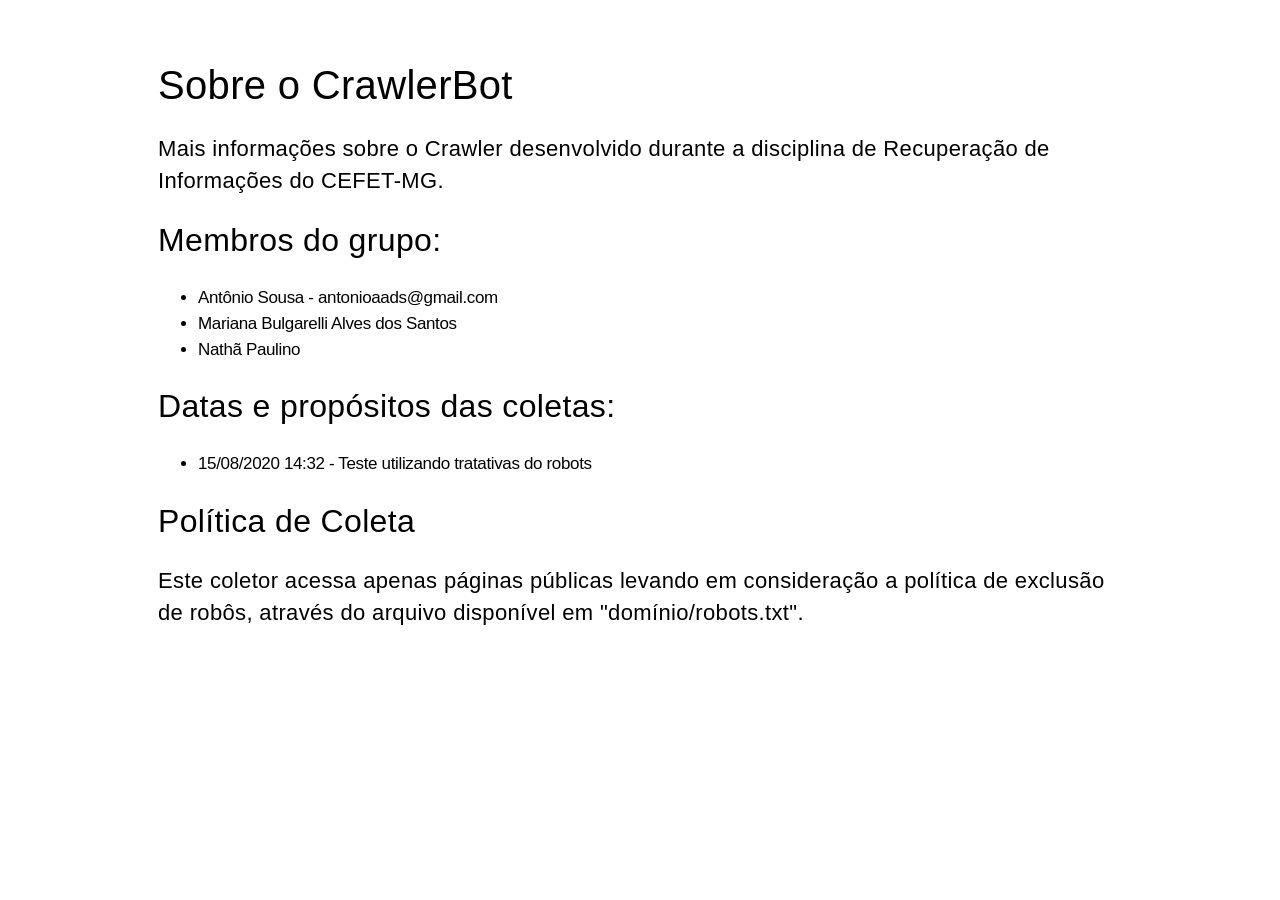
==== infoCrawlerBot/index.html @ f22fe103 "Inserçao de mais informaçoes na info do bot" ====
<!DOCTYPE html>
<html lang="pt-br">
<head>
	<meta charset="UTF-8">
	<title>Info Crawler Bot</title>
	<link rel="stylesheet" href="index.css">
</head>
<body>
  <div class="container">
    <h1>Sobre o CrawlerBot</h1>
    <p>
      Mais informações sobre o Crawler desenvolvido durante a disciplina de
      Recuperação de Informações do CEFET-MG.
    </p>

    <h2>Membros do grupo:</h2>
    <ul>
      <li>Antônio Sousa - antonioaads@gmail.com</li>
      <li>Mariana Bulgarelli Alves dos Santos</li>
      <li>Nathã Paulino</li>
    </ul>

    <h2>Datas e propósitos das coletas:</h2>
    <ul>
      <li>15/08/2020 14:32 - Teste utilizando tratativas do robots</li>
    </ul>

    <h2>Política de Coleta</h2>
    <p>
      Este coletor acessa apenas páginas públicas levando em consideração a política de exclusão de
      robôs, através do arquivo disponível em "domínio/robots.txt".
    </p>

  </div>
</body>
</html>
---- infoCrawlerBot/index.css ----
* {
  font-family: Helvetica Neue,Helvetica,Arial,sans-serif;
}

h1 {
  font-size: 40px;
  line-height: 1.05;
  font-weight: 500;
  letter-spacing: .008em;
  width: auto;
  margin-top: 64px;
}

h2 {
  font-size: 32px;
  line-height: 1.09375;
  font-weight: 400;
  letter-spacing: .011em;
}

p {
  font-size: 22px;
  line-height: 1.45455;
  font-weight: 300;
  letter-spacing: .016em;
  font-family: Helvetica Neue,Helvetica,Arial,sans-serif;
  width: auto;
  margin-top: 17px;
}

li {
  font-size: 17px;
  line-height: 1.52947;
  font-weight: 400;
  letter-spacing: -.021em;
}

.container {
  margin: 0 150px;
}
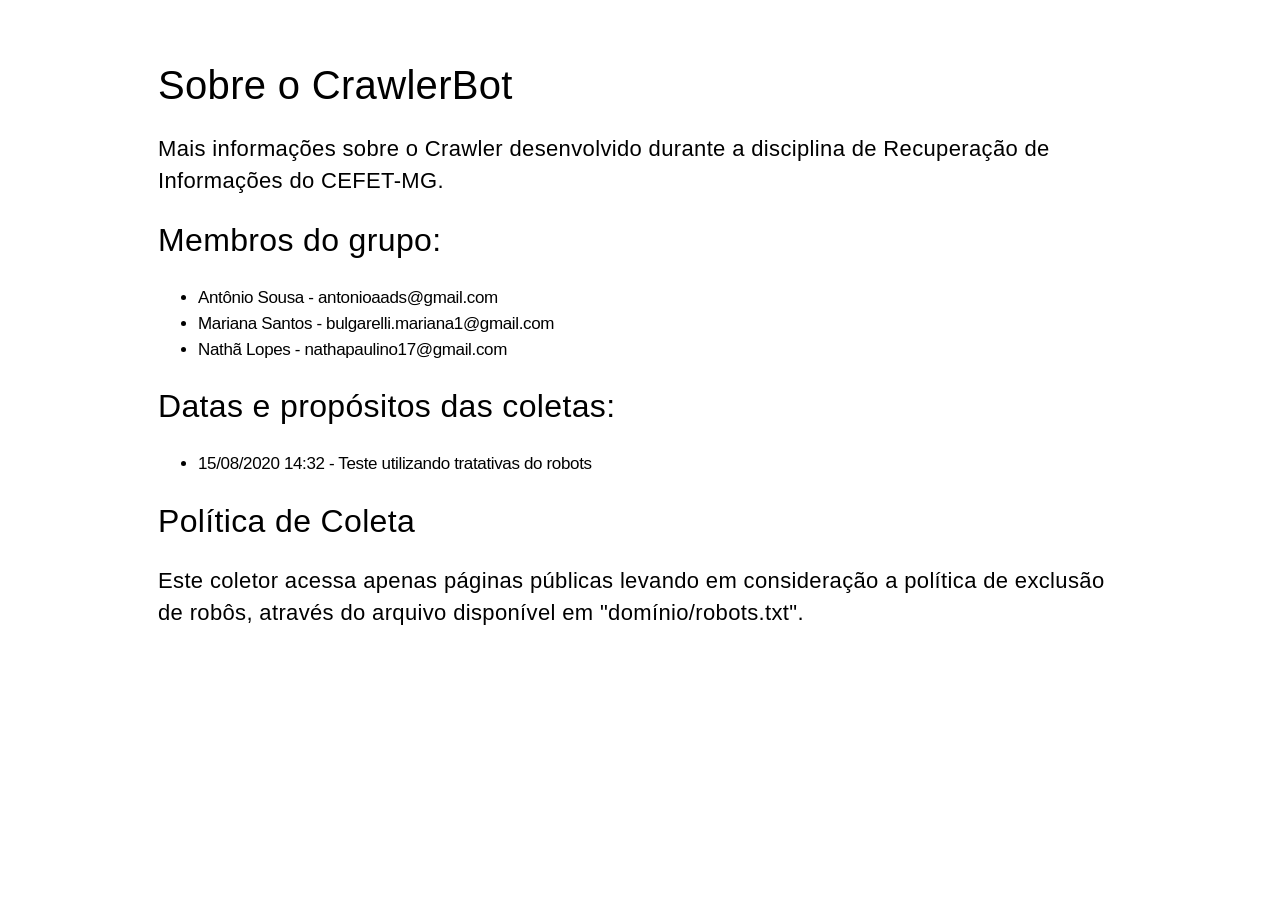
==== commit b7db80b6: "Adicionado emails" ====
--- a/infoCrawlerBot/index.html
+++ b/infoCrawlerBot/index.html
@@ -16,8 +16,8 @@
     <h2>Membros do grupo:</h2>
     <ul>
       <li>Antônio Sousa - antonioaads@gmail.com</li>
-      <li>Mariana Bulgarelli Alves dos Santos</li>
-      <li>Nathã Paulino</li>
+      <li>Mariana Santos - bulgarelli.mariana1@gmail.com</li>
+      <li>Nathã Lopes - nathapaulino17@gmail.com</li>
     </ul>
 
     <h2>Datas e propósitos das coletas:</h2>
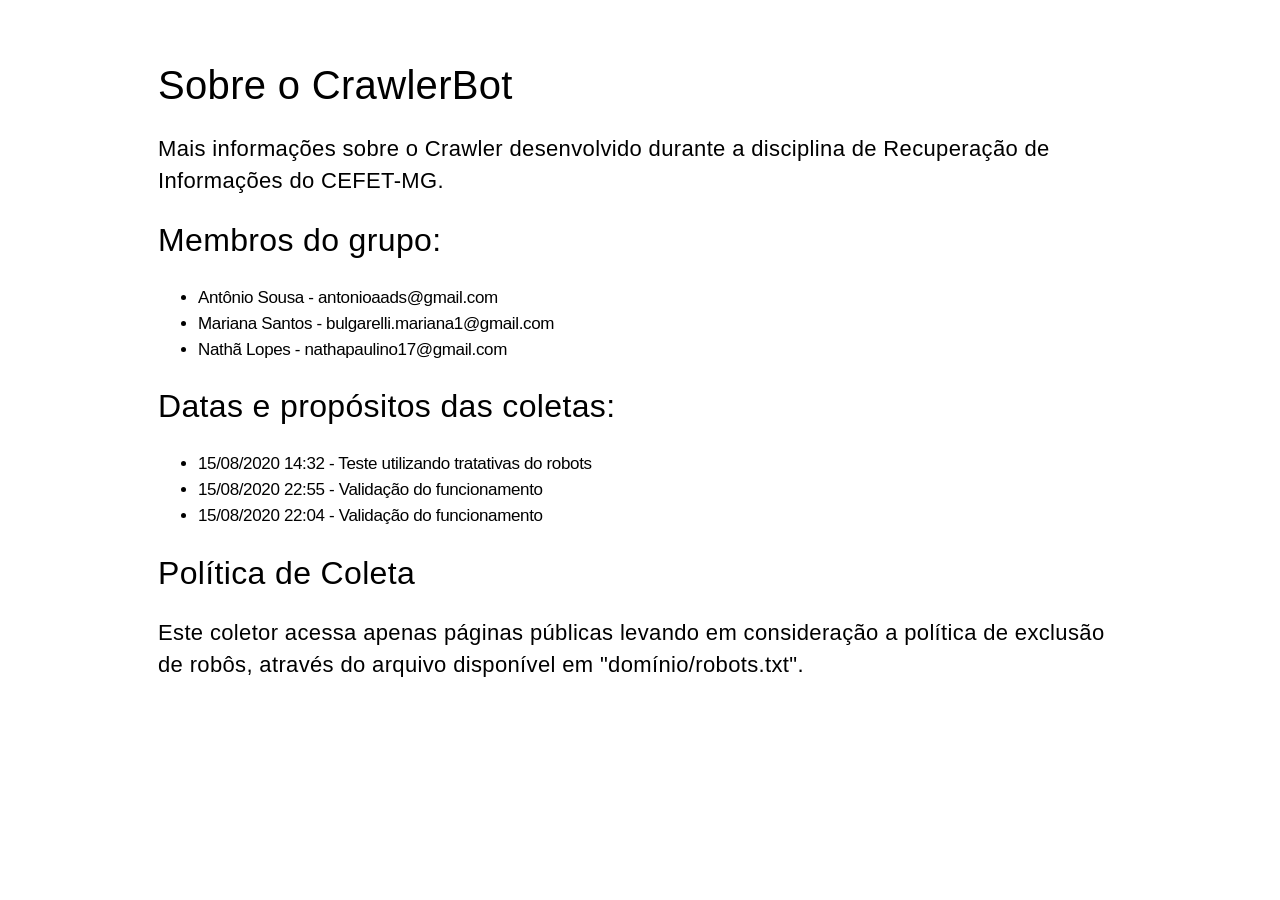
==== commit f91a8d02: "Adicionado datas de coleta" ====
--- a/infoCrawlerBot/index.html
+++ b/infoCrawlerBot/index.html
@@ -23,6 +23,8 @@
     <h2>Datas e propósitos das coletas:</h2>
     <ul>
       <li>15/08/2020 14:32 - Teste utilizando tratativas do robots</li>
+      <li>15/08/2020 22:55 - Validação do funcionamento</li>
+      <li>15/08/2020 22:04 - Validação do funcionamento</li>
     </ul>
 
     <h2>Política de Coleta</h2>
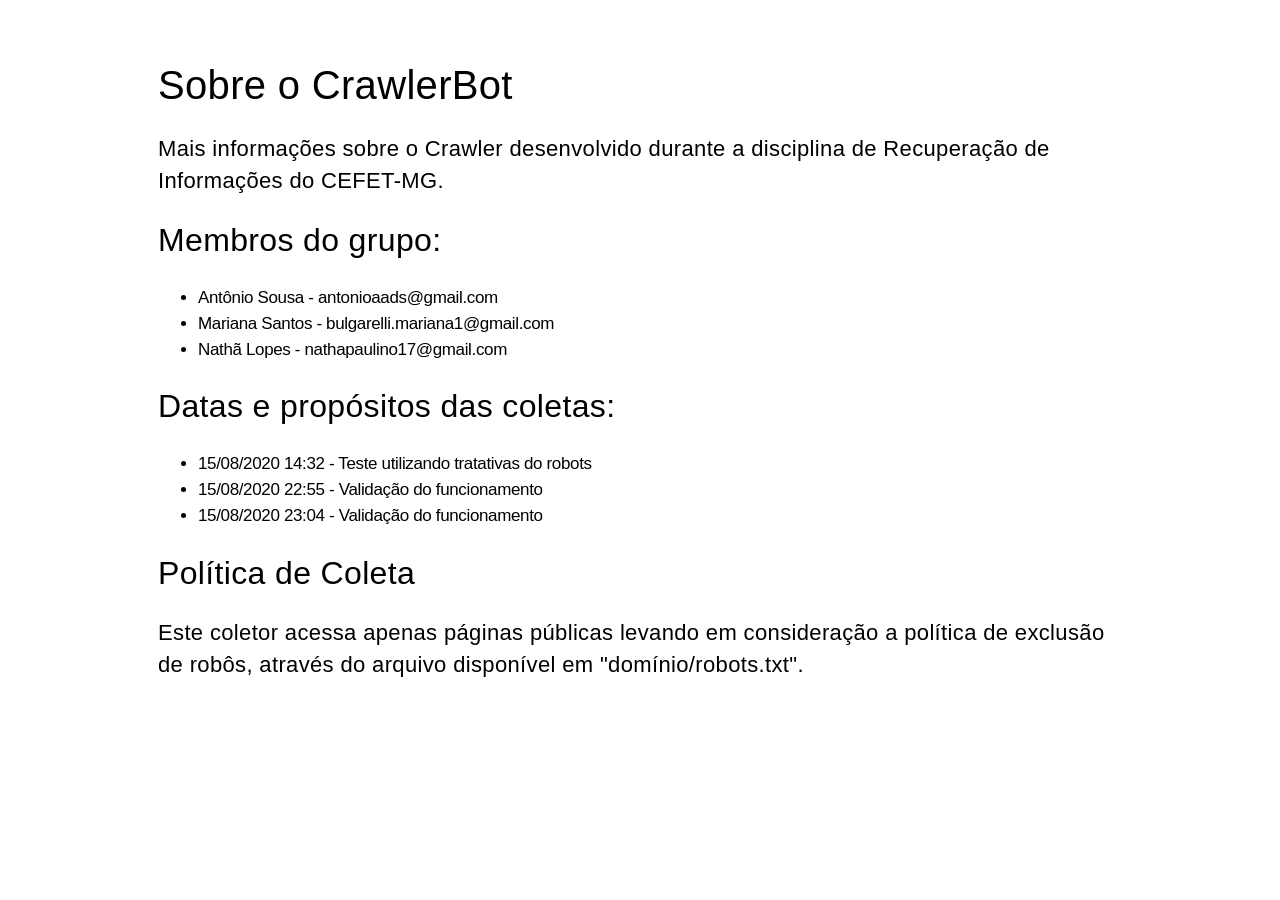
==== commit 8d941a9e: "Adicionado datas de coleta" ====
--- a/infoCrawlerBot/index.html
+++ b/infoCrawlerBot/index.html
@@ -24,7 +24,7 @@
     <ul>
       <li>15/08/2020 14:32 - Teste utilizando tratativas do robots</li>
       <li>15/08/2020 22:55 - Validação do funcionamento</li>
-      <li>15/08/2020 22:04 - Validação do funcionamento</li>
+      <li>15/08/2020 23:04 - Validação do funcionamento</li>
     </ul>
 
     <h2>Política de Coleta</h2>
